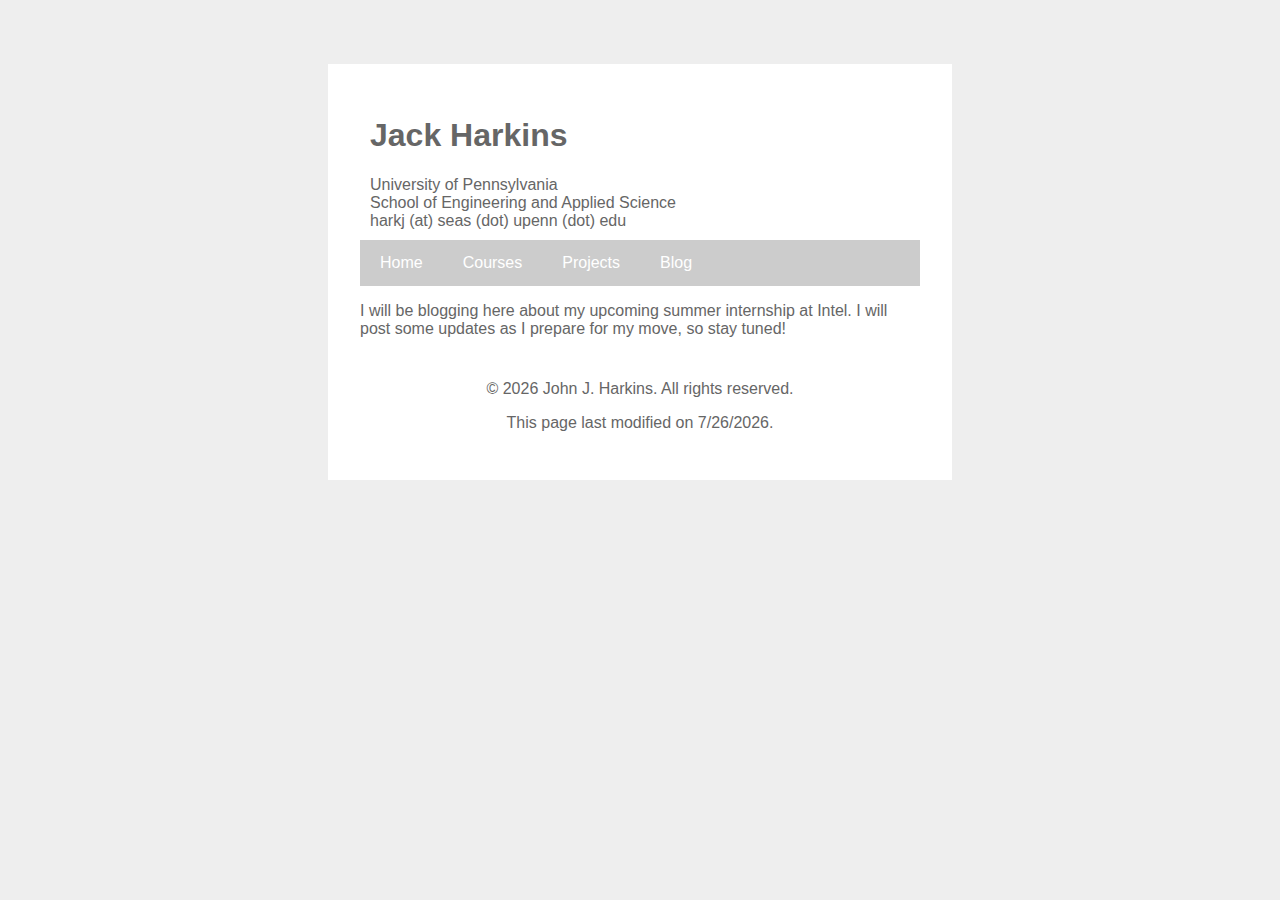
==== blog.html @ a164a757 "updated styles, removed contact page, added blog template" ====
<!DOCTYPE html>
<html>
  <head>
    <title>Jack Harkins</title>
    <meta charset="utf-8">
    <link href="index.css" type="text/css" rel="stylesheet"> 
  </head>

  <body>
    <div class="main">
      <div class="namebar">
	      <h1><a href="">Jack Harkins</a></h1>
      </div>
      
      <div class="infobar">
	      <ul>
	        <li>University of Pennsylvania</li>
	        <li>School of Engineering and Applied Science</li>
	        <li>harkj (at) seas (dot) upenn (dot) edu</li>
	      </ul>
      </div>
      
      <div class="navbar">
        <ul>
          <li><a href="index.html">Home</a></li>
          <li><a href="courses.html">Courses</a></li>
          <li><a href="projects.html">Projects</a></li>
          <li><a href="blog.html">Blog</a></li>
        </ul>
      </div>
      
      <p>I will be blogging here about my upcoming summer internship at Intel. I will post some updates as I prepare for my move, so stay tuned!</p>
      
      <div class="footer">
        <p>
          <script language="Javascript">
            var year = new Date().getFullYear();
            document.write("© " +  year + " John J. Harkins. All rights reserved.");
          </script>
        </p>
        <p>
          <script language="Javascript">
            last = new Date(document.lastModified);
            month = last.getMonth() + 1;
            date = last.getDate();
            year = last.getFullYear();
            document.write("This page last modified on " + month + "/" + date + "/" + year + ".");
          </script>
        </p>
      </div>

      
    </div>
  </body>
</html>
---- index.css ----
body {
    background-color: #eeeeee;
    font-family: "Helvetica", "Arial", sans-serif;
}

div.main {
    background-color: #ffffff;
    color: #666666;
    margin: 4em 20em 4em 20em;
    padding: 2em 2em 2em 2em;
}

div.namebar {
    text-align: left;
    padding: 0px 10px;
}

div.infobar {
    padding: 0px 0px 10px 10px;
}

div.infobar ul {
    list-style-type: none;
    margin: 0;
    padding: 0;
}

a {
    color: #aaaaaa;
    text-decoration: inherit;
}

div.namebar a {
    color: inherit;
}

div.navbar ul {
    list-style-type: none;
    margin: 0;
    padding: 0px 0px;
    overflow: hidden;
    background-color: #cccccc;
}

div.navbar li {
    float: left;
}

div.navbar li a {
    display: block;
    padding: 14px 20px;
    text-decoration: none;
    text-align: center;
    color: white; 
}

div.footer {
    text-align: center;
    padding: 10px 0px 0px 0px;
}
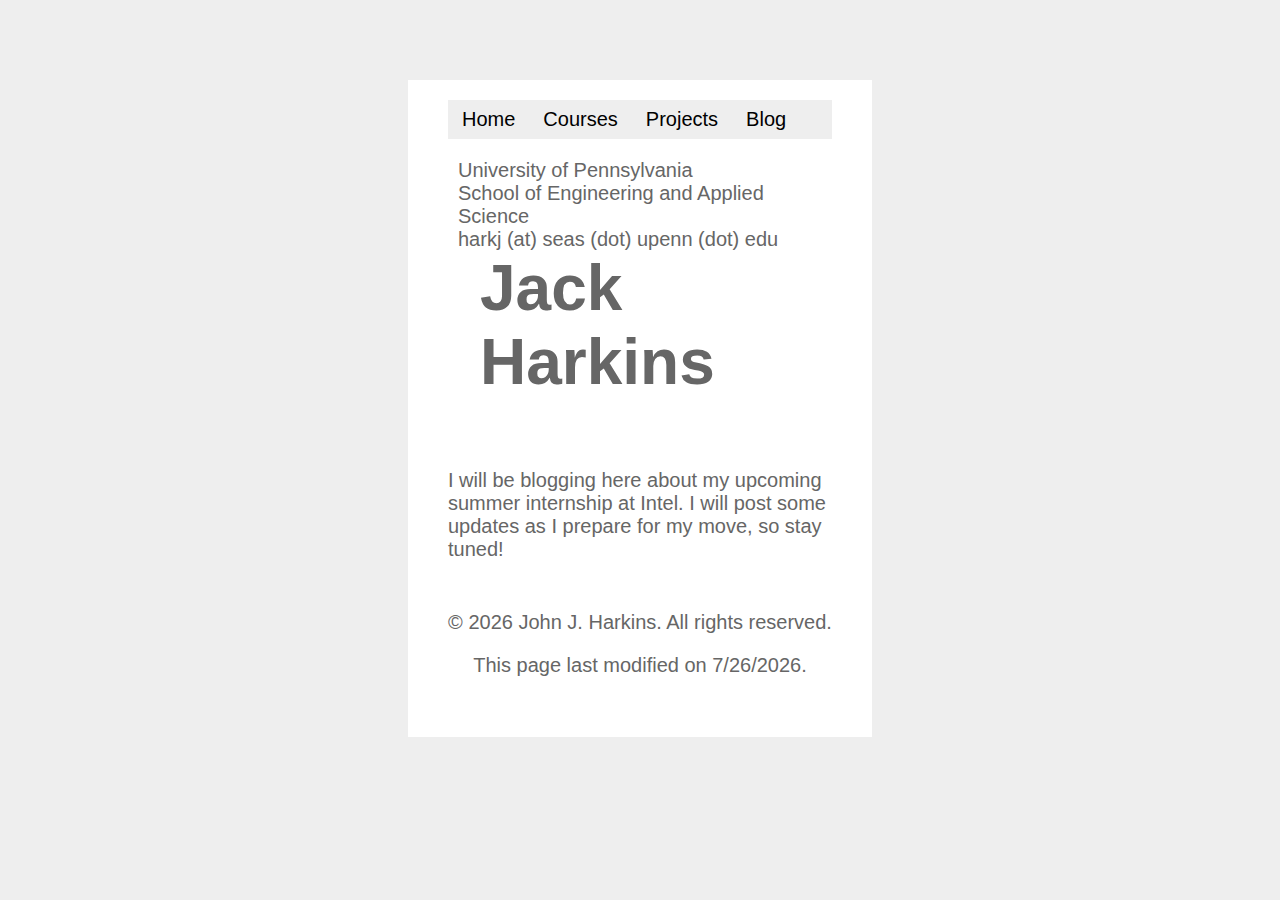
==== commit d10c6d69: "changed fonts, navbar + contact info location" ====
--- a/blog.html
+++ b/blog.html
@@ -8,25 +8,30 @@
 
   <body>
     <div class="main">
-      <div class="namebar">
-	      <h1><a href="">Jack Harkins</a></h1>
-      </div>
-      
-      <div class="infobar">
-	      <ul>
-	        <li>University of Pennsylvania</li>
-	        <li>School of Engineering and Applied Science</li>
-	        <li>harkj (at) seas (dot) upenn (dot) edu</li>
-	      </ul>
-      </div>
-      
-      <div class="navbar">
-        <ul>
-          <li><a href="index.html">Home</a></li>
-          <li><a href="courses.html">Courses</a></li>
-          <li><a href="projects.html">Projects</a></li>
+      <div class="top">
+        <div class="navbar_infobar">
+          <div class="navbar">
+          <ul>
+            <li><a href="index.html">Home</a></li>
+            <li><a href="courses.html">Courses</a></li>
+            <li><a href="projects.html">Projects</a></li>
           <li><a href="blog.html">Blog</a></li>
         </ul>
+        </div>
+        
+        <div class="infobar">
+          <ul>
+            <li>University of Pennsylvania</li>
+            <li>School of Engineering and Applied Science</li>
+            <li>harkj (at) seas (dot) upenn (dot) edu</li>
+          </ul>
+        </div>
+      </div>
+        
+      <div class="namebar">
+      <h1><a href="">Jack Harkins</a></h1>
+      </div>
+
       </div>
       
       <p>I will be blogging here about my upcoming summer internship at Intel. I will post some updates as I prepare for my move, so stay tuned!</p>
--- a/index.css
+++ b/index.css
@@ -1,22 +1,54 @@
 body {
     background-color: #eeeeee;
-    font-family: "Helvetica", "Arial", sans-serif;
+    font-family: "Corbel", "Helvetica", sans-serif;
+    font-size: 20px;
+}
+
+a {
+    color: #aaaaaa;
+    text-decoration: inherit;
 }
 
 div.main {
     background-color: #ffffff;
     color: #666666;
     margin: 4em 20em 4em 20em;
-    padding: 2em 2em 2em 2em;
+    padding: 1em 2em 2em 2em;
 }
 
-div.namebar {
-    text-align: left;
-    padding: 0px 10px;
+div.top {
+    padding: 0em 0em 0.2em 0em;
+}
+
+div.navbar_infobar {
+    float: right;
+}
+
+div.navbar {
+    background-color: #eeeeee;
+}
+
+div.navbar ul {
+    list-style-type: none;
+    margin: 0;
+    padding: 0px 0px;
+    overflow: hidden;
+}
+
+div.navbar li {
+    float: left;
+    padding: 8px 14px;
+}
+
+div.navbar a {
+    display: block;
+    text-decoration: none;
+    text-align: center;
+    color: #000000; 
 }
 
 div.infobar {
-    padding: 0px 0px 10px 10px;
+    padding: 20px 0px 0px 10px;
 }
 
 div.infobar ul {
@@ -25,35 +57,16 @@
     padding: 0;
 }
 
-a {
-    color: #aaaaaa;
-    text-decoration: inherit;
+div.namebar {
+    text-align: left;
+    font-size: 32px;
+    padding: 0.1em 1em;
 }
 
 div.namebar a {
     color: inherit;
 }
 
-div.navbar ul {
-    list-style-type: none;
-    margin: 0;
-    padding: 0px 0px;
-    overflow: hidden;
-    background-color: #cccccc;
-}
-
-div.navbar li {
-    float: left;
-}
-
-div.navbar li a {
-    display: block;
-    padding: 14px 20px;
-    text-decoration: none;
-    text-align: center;
-    color: white; 
-}
-
 div.footer {
     text-align: center;
     padding: 10px 0px 0px 0px;
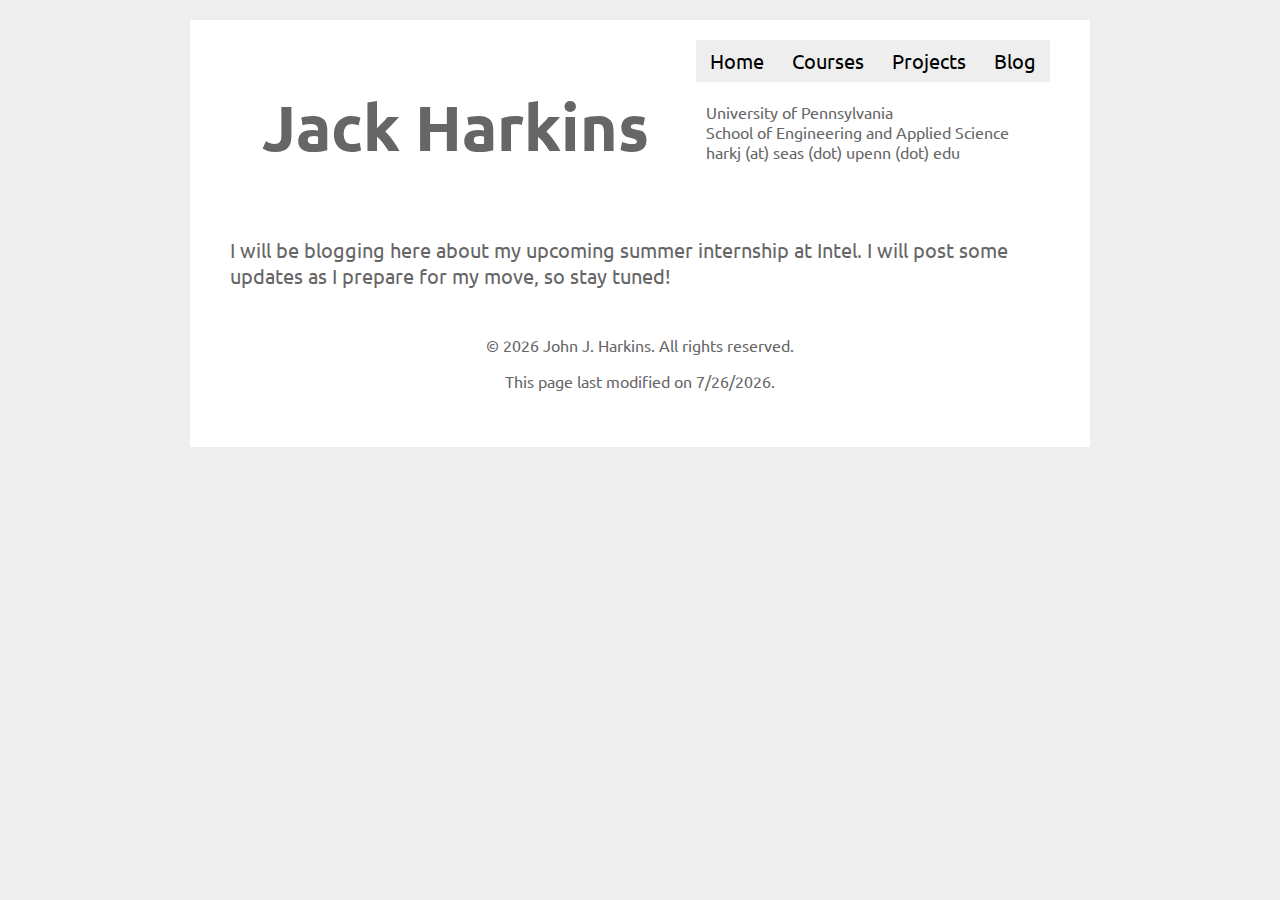
==== commit 81fd0ba6: "fixed header and footer styles - finally!" ====
--- a/blog.html
+++ b/blog.html
@@ -3,58 +3,27 @@
   <head>
     <title>Jack Harkins</title>
     <meta charset="utf-8">
+    <link rel="stylesheet" type="text/css"
+          href="https://fonts.googleapis.com/css?family=Ubuntu">
     <link href="index.css" type="text/css" rel="stylesheet"> 
+    <script src="jquery.js"></script>
+    <script>
+        $(document).ready(function() {
+            $("#header").load("header.html"); 
+            $("#footer").load("footer.html"); 
+        });
+    </script>    
   </head>
 
   <body>
     <div class="main">
-      <div class="top">
-        <div class="navbar_infobar">
-          <div class="navbar">
-          <ul>
-            <li><a href="index.html">Home</a></li>
-            <li><a href="courses.html">Courses</a></li>
-            <li><a href="projects.html">Projects</a></li>
-          <li><a href="blog.html">Blog</a></li>
-        </ul>
-        </div>
-        
-        <div class="infobar">
-          <ul>
-            <li>University of Pennsylvania</li>
-            <li>School of Engineering and Applied Science</li>
-            <li>harkj (at) seas (dot) upenn (dot) edu</li>
-          </ul>
-        </div>
-      </div>
-        
-      <div class="namebar">
-      <h1><a href="">Jack Harkins</a></h1>
-      </div>
 
-      </div>
+      <div class="header"><div id="header"></div></div>
       
       <p>I will be blogging here about my upcoming summer internship at Intel. I will post some updates as I prepare for my move, so stay tuned!</p>
       
-      <div class="footer">
-        <p>
-          <script language="Javascript">
-            var year = new Date().getFullYear();
-            document.write("© " +  year + " John J. Harkins. All rights reserved.");
-          </script>
-        </p>
-        <p>
-          <script language="Javascript">
-            last = new Date(document.lastModified);
-            month = last.getMonth() + 1;
-            date = last.getDate();
-            year = last.getFullYear();
-            document.write("This page last modified on " + month + "/" + date + "/" + year + ".");
-          </script>
-        </p>
-      </div>
+      <div class="footer"><div id="footer"></div></div>
 
-      
     </div>
   </body>
 </html>
--- a/index.css
+++ b/index.css
@@ -1,7 +1,11 @@
 body {
+    font-family: "Ubuntu", "Helvetica", "Arial", sans-serif;
+    font-size: 20px;
     background-color: #eeeeee;
-    font-family: "Corbel", "Helvetica", sans-serif;
-    font-size: 20px;
+    width: 60%;
+    min-width: 900px;
+    margin: auto;
+    padding: 1em 1em 1em 1em;
 }
 
 a {
@@ -12,11 +16,10 @@
 div.main {
     background-color: #ffffff;
     color: #666666;
-    margin: 4em 20em 4em 20em;
     padding: 1em 2em 2em 2em;
 }
 
-div.top {
+div.header {
     padding: 0em 0em 0.2em 0em;
 }
 
@@ -48,6 +51,7 @@
 }
 
 div.infobar {
+    font-size: 16px;
     padding: 20px 0px 0px 10px;
 }
 
@@ -70,4 +74,5 @@
 div.footer {
     text-align: center;
     padding: 10px 0px 0px 0px;
+    font-size: 16px;
 }
